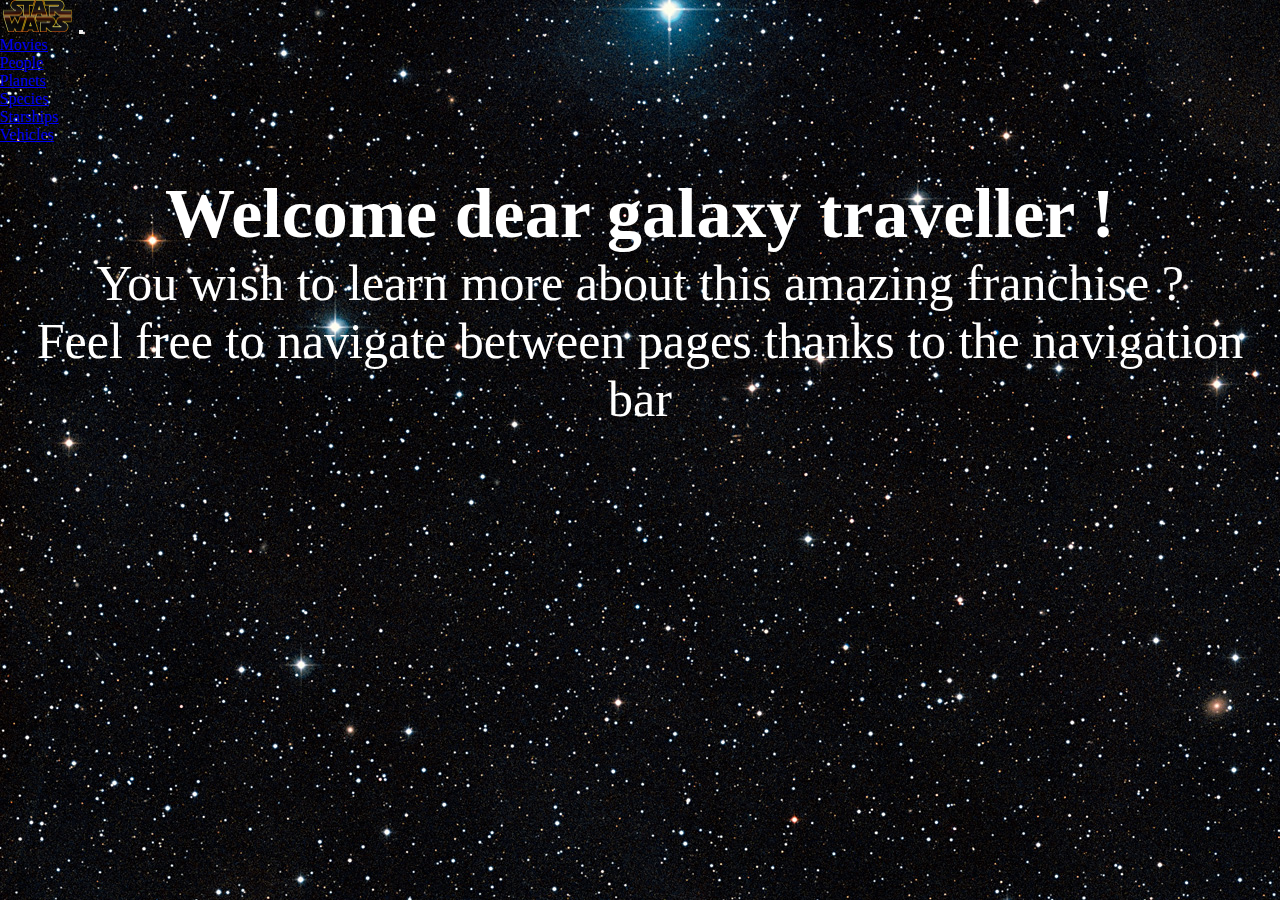
==== index.html @ 867bc82c "index.html created with css and bootstrap for style" ====
<!DOCTYPE html>
<html lang="en">
<head>
    <meta charset="UTF-8">
    <meta http-equiv="X-UA-Compatible" content="IE=edge">
    <meta name="viewport" content="width=device-width, initial-scale=1.0">
    <link href="https://cdn.jsdelivr.net/npm/bootstrap@5.1.3/dist/css/bootstrap.min.css" rel="stylesheet" integrity="sha384-1BmE4kWBq78iYhFldvKuhfTAU6auU8tT94WrHftjDbrCEXSU1oBoqyl2QvZ6jIW3" crossorigin="anonymous">
    <link rel="stylesheet" href="./style/style.css">
    <link rel="shortcut icon" href="./media/favicon.png" type="image/x-icon">
    <title>Star Wars Wiki</title>
</head>
<body>
    <nav class="navbar navbar-expand-lg navbar-light bg-light">
        <div class="container-fluid">
            <a href="index.html"><img class="navbar-brand" id="wiki-logo" src="./media/navbar-brand-img.png" alt="wiki_logo"></a>
            <button class="navbar-toggler" type="button" data-bs-toggle="collapse" data-bs-target="#navbarSupportedContent" aria-controls="navbarSupportedContent" aria-expanded="false" aria-label="Toggle navigation">
            <span class="navbar-toggler-icon"></span></button>
            <div class="collapse navbar-collapse" id="navbarSupportedContent">
                <ul class="navbar-nav me-auto mb-2 mb-lg-0">
                  <li class="nav-item">
                    <a class="nav-link" href="#">Movies</a>
                  </li>
                  <li class="nav-item">
                    <a class="nav-link" href="#">People</a>
                  </li>
                  <li class="nav-item">
                    <a class="nav-link" href="#">Planets</a>
                  </li>
                  <li class="nav-item">
                    <a class="nav-link" href="#">Species</a>
                  </li>
                  <li class="nav-item">
                    <a class="nav-link" href="#">Starships</a>
                  </li>
                  <li class="nav-item">
                    <a class="nav-link" href="#">Vehicles</a>
                  </li>
                </ul>
        </div>
    </nav>
    <!-- Homepage intro -->
    <div class="container-lg container-fluid">
        <div class="desc-homepage-container">
            <h1 id="h1-homepage">Welcome dear galaxy traveller !</h1>
            <p class="desc-homepage">
                You wish to learn more about this amazing franchise ? <br> Feel free to navigate between pages thanks to the navigation bar
            </p>
        </div>
    </div>
    <script src="https://cdn.jsdelivr.net/npm/bootstrap@5.1.3/dist/js/bootstrap.bundle.min.js" integrity="sha384-ka7Sk0Gln4gmtz2MlQnikT1wXgYsOg+OMhuP+IlRH9sENBO0LRn5q+8nbTov4+1p" crossorigin="anonymous"></script>
    <script src="./script/script.js"></script>
</body>
</html>
---- style/style.css ----
* {
    padding: 0;
    margin: 0;
}

body {
    background-image: url("./../media/background_page.jpg");
}

/* Classes */

.desc-homepage {
    font-size: 50px;
    color: white;
    text-align: center;
}

.desc-homepage-container {
    margin: 30px;
    display: flex;
    flex-direction: column;
    justify-items: center;
    align-items: center;
}

/* IDs */

#h1-homepage {
    font-size: 70px;
    color: white;
    text-align: center;
}

#wiki-logo {
    width: 75px;
    height: auto;
}
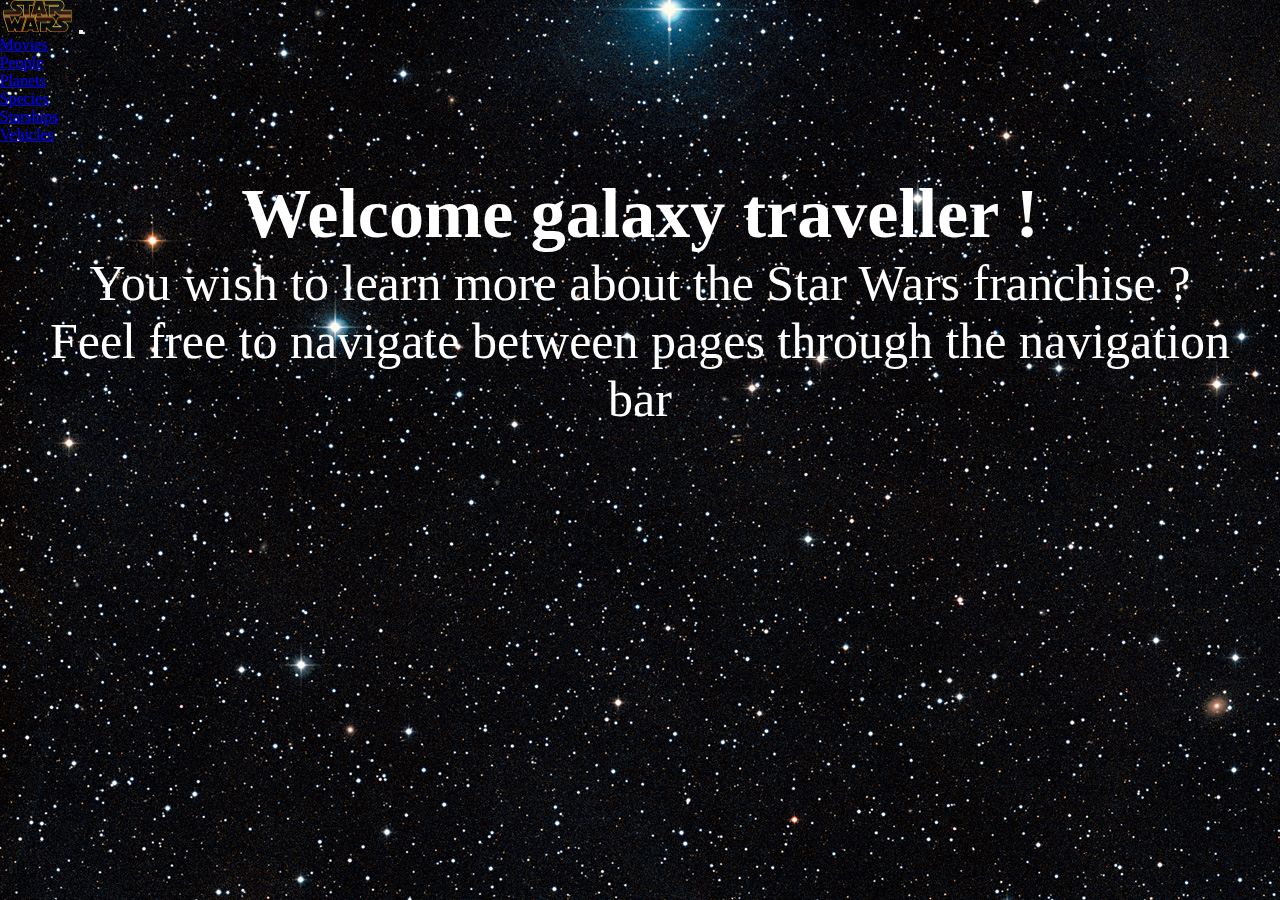
==== commit db4fcde1: "moved images to subfolder and created external functions for each fetch (script.js)" ====
--- a/index.html
+++ b/index.html
@@ -18,22 +18,22 @@
             <div class="collapse navbar-collapse" id="navbarSupportedContent">
                 <ul class="navbar-nav me-auto mb-2 mb-lg-0">
                   <li class="nav-item">
-                    <a class="nav-link" href="#">Movies</a>
+                    <a id="link-movies" class="nav-link" href="#">Movies</a>
                   </li>
                   <li class="nav-item">
-                    <a class="nav-link" href="#">People</a>
+                    <a id="link-people" class="nav-link" href="#">People</a>
                   </li>
                   <li class="nav-item">
-                    <a class="nav-link" href="#">Planets</a>
+                    <a id="link-planets" class="nav-link" href="#">Planets</a>
                   </li>
                   <li class="nav-item">
-                    <a class="nav-link" href="#">Species</a>
+                    <a id="link-species" class="nav-link" href="#">Species</a>
                   </li>
                   <li class="nav-item">
-                    <a class="nav-link" href="#">Starships</a>
+                    <a id="link-starships" class="nav-link" href="#">Starships</a>
                   </li>
                   <li class="nav-item">
-                    <a class="nav-link" href="#">Vehicles</a>
+                    <a id="link-vehicles" class="nav-link" href="#">Vehicles</a>
                   </li>
                 </ul>
         </div>
@@ -41,11 +41,16 @@
     <!-- Homepage intro -->
     <div class="container-lg container-fluid">
         <div class="desc-homepage-container">
-            <h1 id="h1-homepage">Welcome dear galaxy traveller !</h1>
+            <h1 id="h1-homepage">Welcome galaxy traveller !</h1>
             <p class="desc-homepage">
-                You wish to learn more about this amazing franchise ? <br> Feel free to navigate between pages thanks to the navigation bar
+                You wish to learn more about the Star Wars franchise ? <br> Feel free to navigate between pages through the navigation bar
             </p>
         </div>
+    </div>
+    <div class="container-lg container-fluid">
+      <div class="content-container">
+        
+      </div>
     </div>
     <script src="https://cdn.jsdelivr.net/npm/bootstrap@5.1.3/dist/js/bootstrap.bundle.min.js" integrity="sha384-ka7Sk0Gln4gmtz2MlQnikT1wXgYsOg+OMhuP+IlRH9sENBO0LRn5q+8nbTov4+1p" crossorigin="anonymous"></script>
     <script src="./script/script.js"></script>
--- a/style/style.css
+++ b/style/style.css
@@ -1,10 +1,11 @@
 * {
     padding: 0;
     margin: 0;
+    box-sizing: border-box;
 }
 
 body {
-    background-image: url("./../media/background_page.jpg");
+    background-image: url("./../media/background/background_page.jpg");
 }
 
 /* Classes */
@@ -23,6 +24,27 @@
     align-items: center;
 }
 
+.card {
+    display: flex;
+    flex-direction: row;
+    justify-content: center;
+    margin-top: 30px;
+    margin-bottom: 30px;
+}
+
+.card img {
+    width: 300px;
+    height: auto;
+}
+
+.card h5 {
+    font-size: 35px;
+}
+
+.card p {
+    font-size: 20px;
+}
+
 /* IDs */
 
 #h1-homepage {
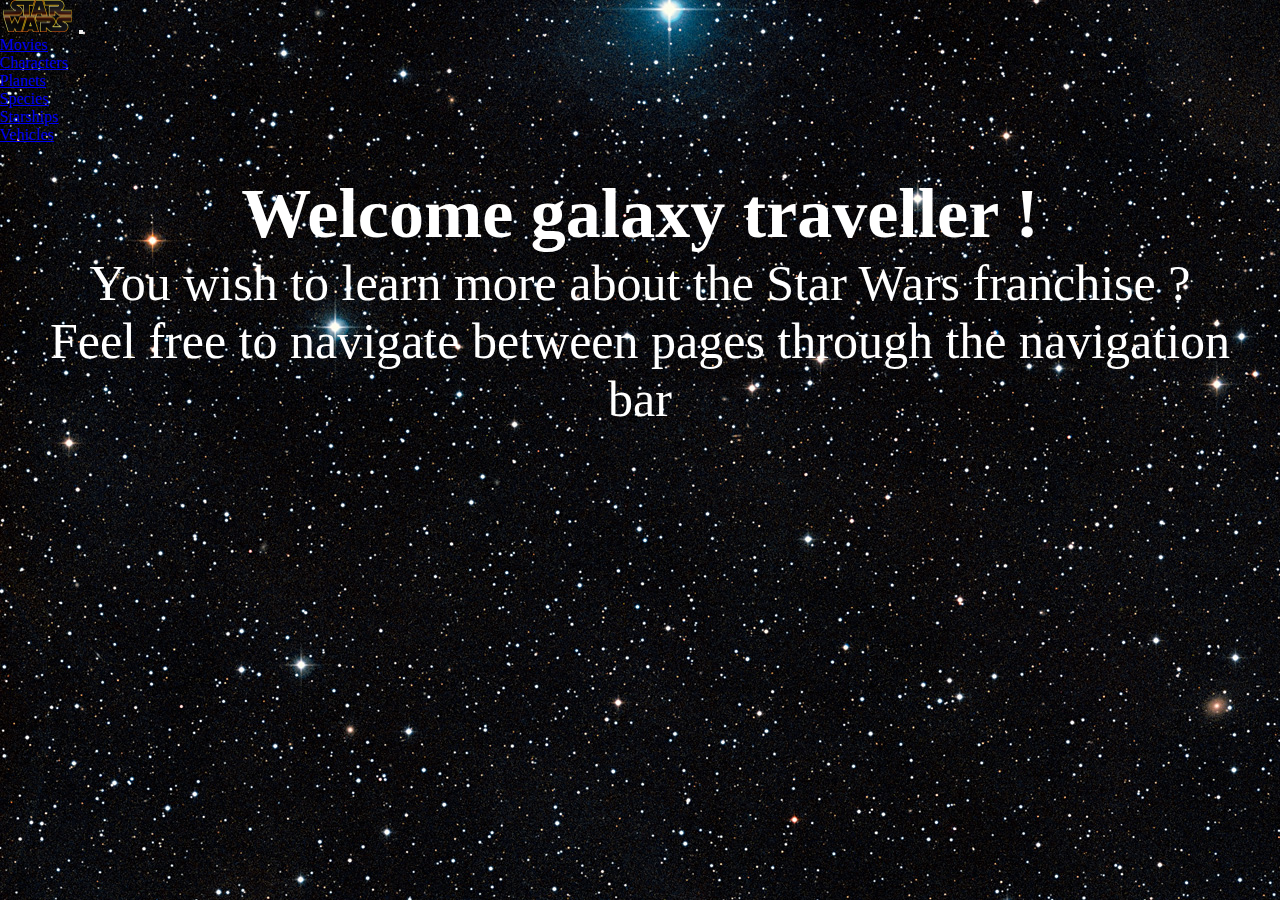
==== commit 981f3297: "species well displayed on their own page" ====
--- a/index.html
+++ b/index.html
@@ -12,28 +12,28 @@
 <body>
     <nav class="navbar navbar-expand-lg navbar-light bg-light">
         <div class="container-fluid">
-            <a href="index.html"><img class="navbar-brand" id="wiki-logo" src="./media/navbar-brand-img.png" alt="wiki_logo"></a>
+            <a href="./index.html"><img class="navbar-brand" id="wiki-logo" src="./media/navbar-brand-img.png" alt="wiki_logo"></a>
             <button class="navbar-toggler" type="button" data-bs-toggle="collapse" data-bs-target="#navbarSupportedContent" aria-controls="navbarSupportedContent" aria-expanded="false" aria-label="Toggle navigation">
             <span class="navbar-toggler-icon"></span></button>
             <div class="collapse navbar-collapse" id="navbarSupportedContent">
                 <ul class="navbar-nav me-auto mb-2 mb-lg-0">
                   <li class="nav-item">
-                    <a id="link-movies" class="nav-link" href="#">Movies</a>
+                    <a id="link-movies" class="nav-link" href="./movies.html">Movies</a>
                   </li>
                   <li class="nav-item">
-                    <a id="link-people" class="nav-link" href="#">People</a>
+                    <a id="link-people" class="nav-link" href="./characters.html">Characters</a>
                   </li>
                   <li class="nav-item">
-                    <a id="link-planets" class="nav-link" href="#">Planets</a>
+                    <a id="link-planets" class="nav-link" href="./planets.html">Planets</a>
                   </li>
                   <li class="nav-item">
-                    <a id="link-species" class="nav-link" href="#">Species</a>
+                    <a id="link-species" class="nav-link" href="./species.html">Species</a>
                   </li>
                   <li class="nav-item">
-                    <a id="link-starships" class="nav-link" href="#">Starships</a>
+                    <a id="link-starships" class="nav-link" href="./starships.html">Starships</a>
                   </li>
                   <li class="nav-item">
-                    <a id="link-vehicles" class="nav-link" href="#">Vehicles</a>
+                    <a id="link-vehicles" class="nav-link" href="./vehicles.html">Vehicles</a>
                   </li>
                 </ul>
         </div>
@@ -49,10 +49,8 @@
     </div>
     <div class="container-lg container-fluid">
       <div class="content-container">
-        
       </div>
     </div>
     <script src="https://cdn.jsdelivr.net/npm/bootstrap@5.1.3/dist/js/bootstrap.bundle.min.js" integrity="sha384-ka7Sk0Gln4gmtz2MlQnikT1wXgYsOg+OMhuP+IlRH9sENBO0LRn5q+8nbTov4+1p" crossorigin="anonymous"></script>
-    <script src="./script/script.js"></script>
 </body>
 </html>--- a/style/style.css
+++ b/style/style.css
@@ -5,10 +5,16 @@
 }
 
 body {
-    background-image: url("./../media/background/background_page.jpg");
+    background-image: url("./../media/background_page.jpg");
 }
 
 /* Classes */
+
+.btn-div {
+    display: flex;
+    justify-content: space-between;
+    margin-top: 20px;
+}
 
 .desc-homepage {
     font-size: 50px;
@@ -53,6 +59,16 @@
     text-align: center;
 }
 
+#page-nb {
+    font-size: 30px;
+    color: white;
+    font-style: italic;
+}
+
+#prev-btn, #next-btn {
+    font-size: 30px;
+}
+
 #wiki-logo {
     width: 75px;
     height: auto;
